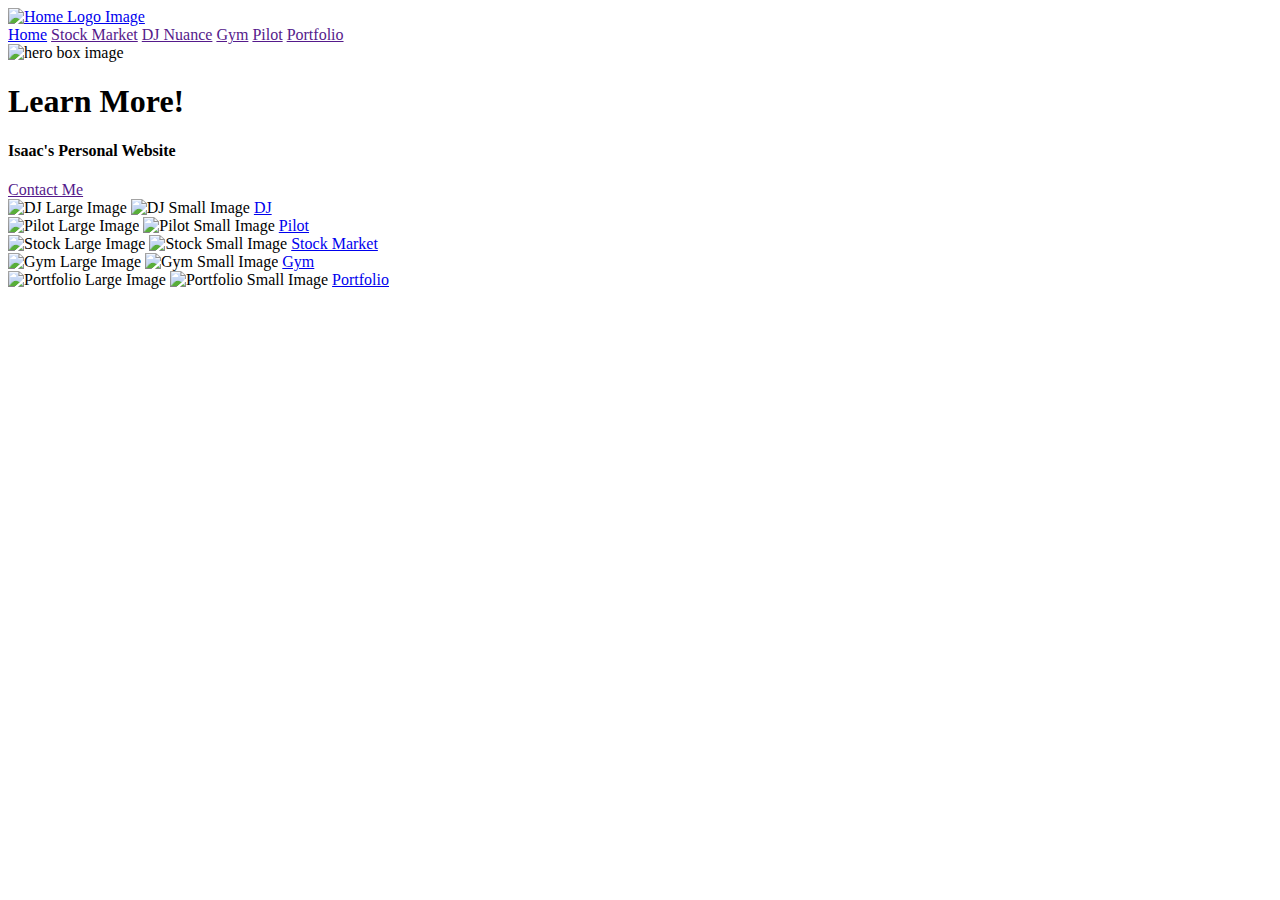
==== Personal_Website/index.html @ 6e2f0402 "20th" ====
<!DOCTYPE html>
<html lang="en">
<head>
    <meta charset="UTF-8">
    <meta http-equiv="X-UA-Compatible" content="IE=edge">
    <meta name="viewport" content="width=device-width, initial-scale=1.0">
    <title>Personal Siteplan</title>
    <link rel="stylesheet" href="styles/style.css">
</head>
<body>
    <header>
        <a id="logo_link" href="index.html">
            <img class="logo" src="images/logo" alt="Home Logo Image">
        </a>
        <nav>
            <a href="index.html" target="_self">Home</a>
            <a href="" target="_blank">Stock Market</a>
            <a href="" target="_blank">DJ Nuance</a>
            <a href="" target="_blank">Gym</a>
            <a href="" target="_blank">Pilot</a>
            <a href="" target="_blank">Portfolio</a>
        </nav>
    </header>
    <div id="hero">
        <div id="hero-box">
            <img src="" alt="hero box image" id="hero-img">
        </div>
        <section id="hero-msg">
            <h1 class="home-title">Learn More!</h1>
            <h4>Isaac's Personal Website</h4>
            <div class="button-box">
                <a class="book" href="">Contact Me</a>
            </div>
        </section>
    </div>
    <main class="home-grid">
        <section class="dj-grid">
            <img class="large-grid" src="images/dj-large" alt="DJ Large Image">
            <img class="small-grid" src="images/" alt="DJ Small Image">
            <a class="button" href="dj.html">DJ</a>
        </section>
        <section class="pilot-grid">
            <img class="large-grid" src="images/" alt="Pilot Large Image">
            <img class="small-grid" src="images/" alt="Pilot Small Image">
            <a class="button" href="pilot.html">Pilot</a>
        </section>
        <section class="stock-grid">
            <img class="large-grid" src="images/" alt="Stock Large Image">
            <img class="small-grid" src="images/" alt="Stock Small Image">
            <a class="button" href="stockmarket.html">Stock Market</a>
        </section>
        <section class="gym-grid">
            <img class="large-grid" src="images/" alt="Gym Large Image">
            <img class="small-grid" src="images/" alt="Gym Small Image">
            <a class="button" href="gym.html">Gym</a>
        </section>
        <section class="portfolio-grid">
            <img class="large-grid" src="images/" alt="Portfolio Large Image">
            <img class="small-grid" src="images/" alt="Portfolio Small Image">
            <a class="button" href="portfolio.html">Portfolio</a>
        </section>
    </main>
</body>
</html>
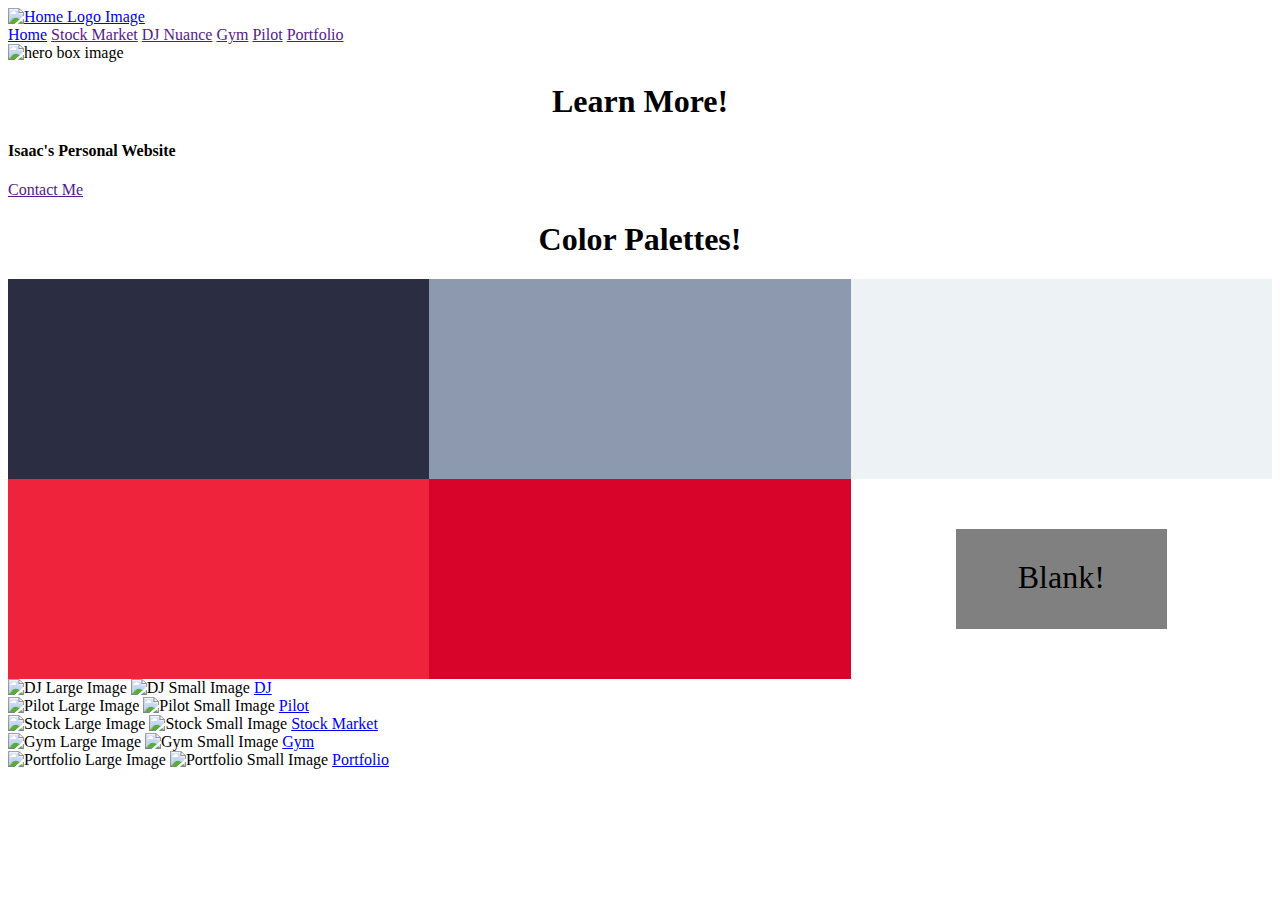
==== commit 25562dc3: "Added WireRafting to the Index.html" ====
--- a/Personal_Website/index.html
+++ b/Personal_Website/index.html
@@ -33,6 +33,16 @@
             </div>
         </section>
     </div>
+    <h1>Color Palettes!</h1>
+    <div class="colors">
+        <div class="color1"></div>
+        <div class="color2"></div>
+        <div class="color3"></div>
+        <div class="color4"></div>
+        <div class="color5"></div>
+        <div class="color6">Blank!</div>
+
+    </div>
     <main class="home-grid">
         <section class="dj-grid">
             <img class="large-grid" src="images/dj-large" alt="DJ Large Image">
@@ -61,4 +71,5 @@
         </section>
     </main>
 </body>
+<!-- Colors  link! https://coolors.co/2b2d42-8d99ae-edf2f4-ef233c-d90429 -->
 </html>--- a/Personal_Website/styles/style.css
+++ b/Personal_Website/styles/style.css
@@ -0,0 +1,45 @@
+h1 {
+    text-align: center;
+}
+.colors {
+    display: grid;
+    grid-template-columns: 1fr 1fr 1fr;
+    grid-template-rows: 1fr 1fr;
+    justify-items: center;
+    height: 400px;
+}
+.color1 {
+    background-color: #2B2D42;
+    width: 100%;
+    height: 100%;
+}
+.color2 {
+    background-color: #8D99AE;
+    width: 100%;
+    height: 100%;
+}
+.color3 {
+    background-color: #EDF2F4;
+    width: 100%;
+    height: 100%;
+}
+.color4 {
+    background-color: #EF233C;
+    width: 100%;
+    height: 100%;
+}
+.color5 {
+    background-color: #D90429;
+    width: 100%;
+    height: 100%;
+}
+.color6 {
+    background-color: grey;
+    width: 50%;
+    height: 50%;
+    justify-self: center;
+    align-self: center;
+    text-align: center;
+    font-size: 2em;
+    line-height: 3em;
+}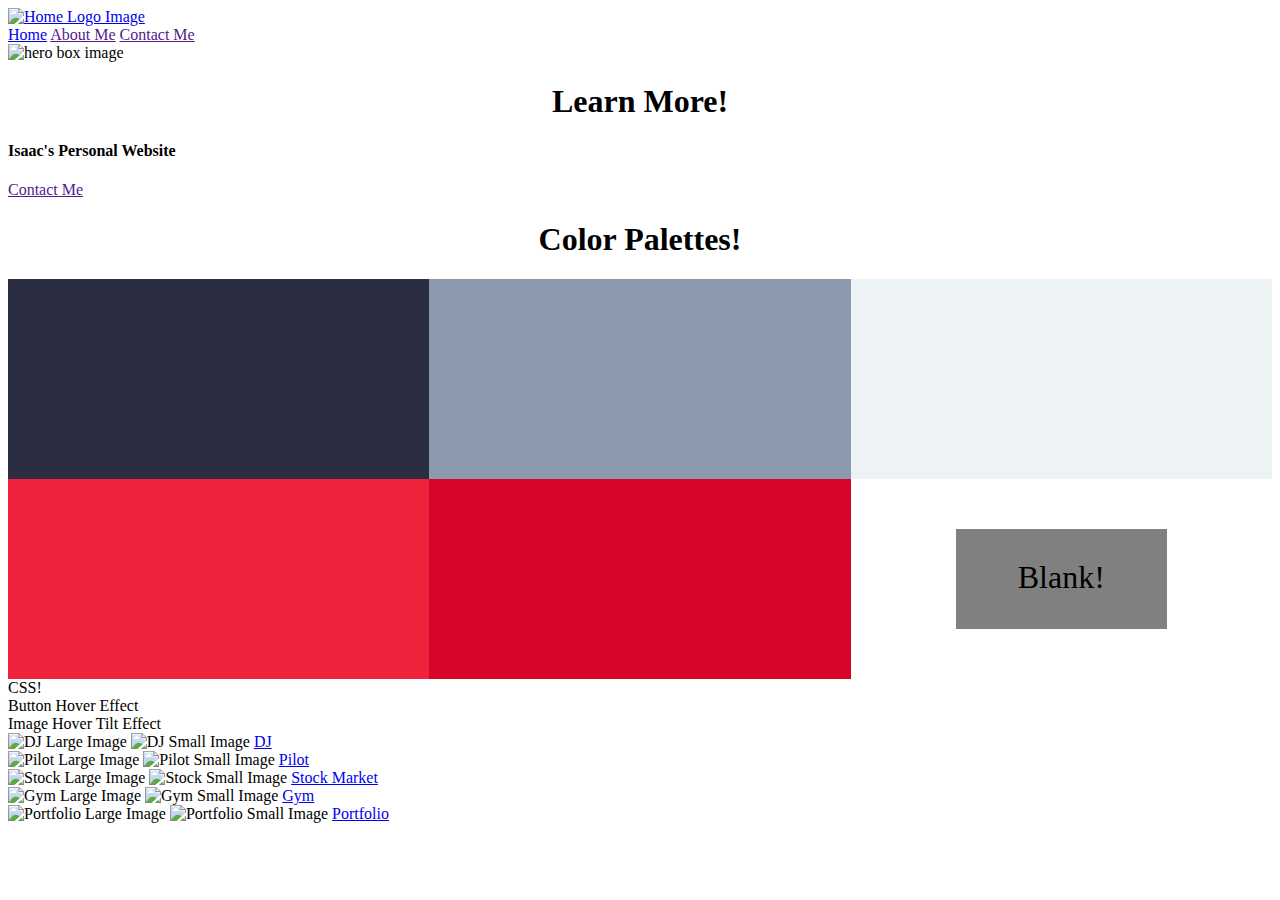
==== commit 8fb44200: "W09" ====
--- a/Personal_Website/index.html
+++ b/Personal_Website/index.html
@@ -14,11 +14,8 @@
         </a>
         <nav>
             <a href="index.html" target="_self">Home</a>
-            <a href="" target="_blank">Stock Market</a>
-            <a href="" target="_blank">DJ Nuance</a>
-            <a href="" target="_blank">Gym</a>
-            <a href="" target="_blank">Pilot</a>
-            <a href="" target="_blank">Portfolio</a>
+            <a href="" target="_blank">About Me</a>
+            <a href="" target="_blank">Contact Me</a>
         </nav>
     </header>
     <div id="hero">
@@ -43,6 +40,14 @@
         <div class="color6">Blank!</div>
 
     </div>
+    CSS!
+    <div href="https://youtu.be/zPcvAwp71uA">
+        Button Hover Effect
+    </div>
+    <div href="https://youtu.be/A5koWY5S6Q4">
+        Image Hover Tilt Effect
+    </div>
+    
     <main class="home-grid">
         <section class="dj-grid">
             <img class="large-grid" src="images/dj-large" alt="DJ Large Image">
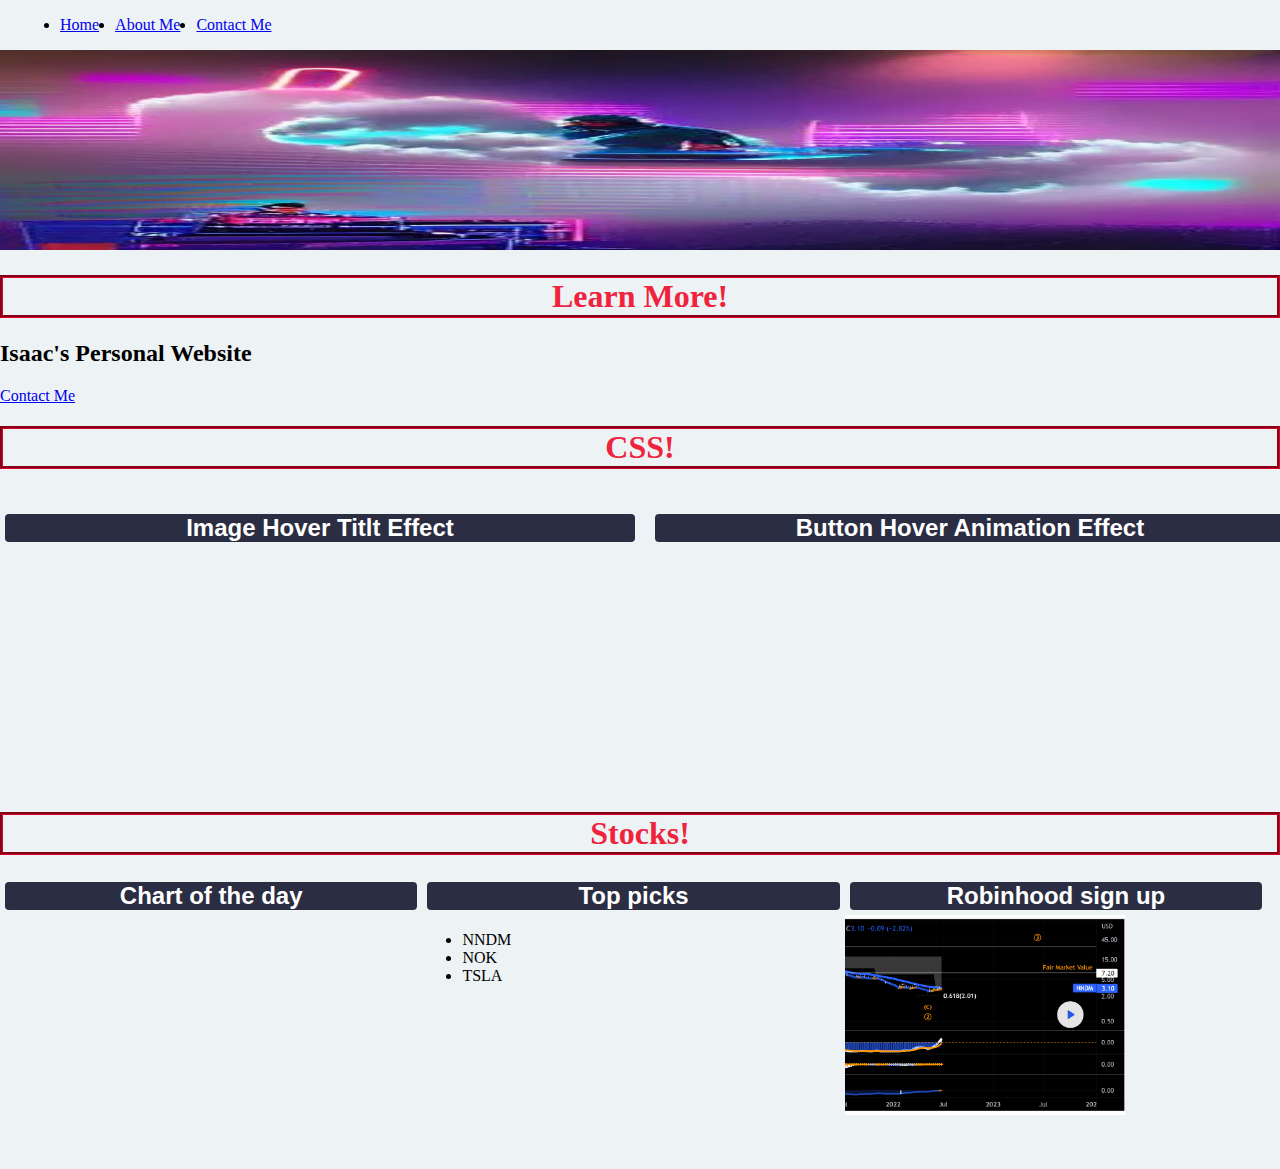
==== commit 9d962ff5: "W09" ====
--- a/Personal_Website/index.html
+++ b/Personal_Website/index.html
@@ -4,75 +4,72 @@
     <meta charset="UTF-8">
     <meta http-equiv="X-UA-Compatible" content="IE=edge">
     <meta name="viewport" content="width=device-width, initial-scale=1.0">
-    <title>Personal Siteplan</title>
+    <title>Isaac Prestwich's Blog</title>
     <link rel="stylesheet" href="styles/style.css">
 </head>
 <body>
-    <header>
-        <a id="logo_link" href="index.html">
-            <img class="logo" src="images/logo" alt="Home Logo Image">
-        </a>
+    <header class="primary-header">
+        
+
         <nav>
-            <a href="index.html" target="_self">Home</a>
-            <a href="" target="_blank">About Me</a>
-            <a href="" target="_blank">Contact Me</a>
+            <ul id="primary-navigation" class="primary-navigation flex">
+                <li class="active">
+                    <a href="index.html" target="_self">
+                        <span aria=hidden="true"></span>Home
+                    </a>
+                <li>
+                    <a href="aboutme.html" target="_blank">
+                        <span aria-hidden="true"></span>About Me
+                    </a>
+                <li>
+                    <a href="contactme.html" target="_blank">
+                        <span aria-hidden="true"></span>Contact Me
+                    </a>
+            </ul>
         </nav>
+        <div id="logo_link" href="index.html">
+            <img class="logo" src="images/Dj_Floating.webp" alt="Home Logo Image" width=100% height="200px" >
+        </div>
     </header>
-    <div id="hero">
-        <div id="hero-box">
-            <img src="" alt="hero box image" id="hero-img">
-        </div>
-        <section id="hero-msg">
-            <h1 class="home-title">Learn More!</h1>
-            <h4>Isaac's Personal Website</h4>
-            <div class="button-box">
-                <a class="book" href="">Contact Me</a>
+    <section id="hero-msg">
+        <h1 class="home-title" href="contactme.html">Learn More!</h1>
+        <h2>Isaac's Personal Website</h2>
+        <div class="button-box">
+            <a class="book" href="contactme.html">Contact Me</a>
+        </button>
+    </section>
+    <h1>CSS!</h1>
+    <br>
+    <main class="home-grid">
+        <section class="youtube-grid">
+            <h1 class="small-grid">Image Hover Titlt Effect</h1>
+            <div class="large-grid">
+            <iframe class="large-grid" width="420" height="240" src="https://www.youtube.com/embed/A5koWY5S6Q4" title="Image Hover Tilt Effect using Only CSS | CSS3 Card Hover Tilt Effect" frameborder="0" allow="accelerometer; autoplay; clipboard-write; encrypted-media; gyroscope; picture-in-picture" allowfullscreen></iframe>
+            </div>
+            <h1 class="small-grid1">Button Hover Animation Effect</h1>
+            <div class="large-grid1">
+            <iframe class="large-grid" width="420" height="240" src="https://www.youtube.com/embed/zPcvAwp71uA" title="CSS Button Hover Animation Effects using Only HTML & CSS" frameborder="0" allow="accelerometer; autoplay; clipboard-write; encrypted-media; gyroscope; picture-in-picture" allowfullscreen></iframe>
             </div>
         </section>
-    </div>
-    <h1>Color Palettes!</h1>
-    <div class="colors">
-        <div class="color1"></div>
-        <div class="color2"></div>
-        <div class="color3"></div>
-        <div class="color4"></div>
-        <div class="color5"></div>
-        <div class="color6">Blank!</div>
-
-    </div>
-    CSS!
-    <div href="https://youtu.be/zPcvAwp71uA">
-        Button Hover Effect
-    </div>
-    <div href="https://youtu.be/A5koWY5S6Q4">
-        Image Hover Tilt Effect
-    </div>
-    
-    <main class="home-grid">
-        <section class="dj-grid">
-            <img class="large-grid" src="images/dj-large" alt="DJ Large Image">
-            <img class="small-grid" src="images/" alt="DJ Small Image">
-            <a class="button" href="dj.html">DJ</a>
-        </section>
-        <section class="pilot-grid">
-            <img class="large-grid" src="images/" alt="Pilot Large Image">
-            <img class="small-grid" src="images/" alt="Pilot Small Image">
-            <a class="button" href="pilot.html">Pilot</a>
+    <h1>Stocks!</h1>
+        <section class="stock-grid">
+            <h1 class="small-grid" id="sign-up">Robinhood sign up</h1>
+            <h1 class="small-grid" id="top-pick">Top picks</h1>
+                <ul id="stock-list">
+                    <li> NNDM</li>
+                    <li> NOK</li>
+                    <li> TSLA</li>
+                </ul>
+            <h1 class="small-grid" id="chart-of-day">Chart of the day</h1>
+            <div id="stock-pic">
+                <img src="images/stock-day.png" height=200em alt="NNDM Stock Price">
+            </div>
+            <div id="youtube">
+            <iframe id="youtube" width=250vh height=250vh src="https://www.youtube.com/embed/Byvij0H8KxM" title="Top 5 Stocks That Could See Big Moves In July" frameborder="0" allow="accelerometer; autoplay; clipboard-write; encrypted-media; gyroscope; picture-in-picture" allowfullscreen></iframe>
+            </div>
         </section>
         <section class="stock-grid">
-            <img class="large-grid" src="images/" alt="Stock Large Image">
-            <img class="small-grid" src="images/" alt="Stock Small Image">
-            <a class="button" href="stockmarket.html">Stock Market</a>
-        </section>
-        <section class="gym-grid">
-            <img class="large-grid" src="images/" alt="Gym Large Image">
-            <img class="small-grid" src="images/" alt="Gym Small Image">
-            <a class="button" href="gym.html">Gym</a>
-        </section>
-        <section class="portfolio-grid">
-            <img class="large-grid" src="images/" alt="Portfolio Large Image">
-            <img class="small-grid" src="images/" alt="Portfolio Small Image">
-            <a class="button" href="portfolio.html">Portfolio</a>
+            
         </section>
     </main>
 </body>
--- a/Personal_Website/styles/style.css
+++ b/Personal_Website/styles/style.css
@@ -1,3 +1,7 @@
+body {
+    background-color: #EDF2F4;
+    margin: 0 0 0;
+}
 h1 {
     text-align: center;
 }
@@ -42,4 +46,118 @@
     text-align: center;
     font-size: 2em;
     line-height: 3em;
+}
+.youtube-grid {
+    display: grid;
+    grid-template-columns: 50% 50%;
+    grid-column-gap: 10px;
+}
+.small-grid {
+ grid-row: 1;
+ grid-column: 1;   
+}
+div.large-grid {
+grid-row: 2;
+grid-column: 1;
+text-align: center;
+}
+.small-grid1 {
+    grid-row: 1;
+    grid-column: 2;
+}
+div.large-grid1 {
+    grid-row: 2;
+    grid-column: 2;
+    text-align: center;
+}
+
+.youtube-grid h1, .small-grid, .small-grid2 {
+    border-style: none;
+    font-size: 1.5em;
+    font-family: 'Gill Sans', 'Gill Sans MT', Calibri, 'Trebuchet MS', sans-serif;
+    background-color: #2B2D42;
+    color: white;
+    border-radius: 4px;
+    margin: 5px;
+
+}
+h1 {
+    color: #EF233C;
+    border-color: #D90429;
+    border-style: groove;
+}
+.stock-grid {
+    display: grid;
+    grid-template-columns: 33% 33% 33%;
+}
+#sign-up {
+    grid-column: 3;
+}
+#top-pick {
+    grid-column: 2;
+}
+#chart-of-day {
+    grid-column: 0;
+}
+#stock-list {
+    grid-column: 2;
+    grid-row: 2;
+}
+#stock-pic {
+    grid-column: 3;
+    grid-row:2
+}
+#youtube {
+    grid-column: 1;
+    grid-row: 2;
+    text-align: center;
+}
+nav {
+    margin: 10px;
+    margin-inline: 20px;
+}
+.flex {
+    display: flex;
+    gap: var(--gap, 1rem);
+}
+.contact-box {
+    width: 500px;
+    background-color: #fff;
+    box-shadow: 0 0 20px 0 #999;
+    top: 50%;
+    left: 50%;
+    transform: translate(-50%, -50%);
+    position: absolute;
+}
+form {
+    margin: 35px;
+}
+.input-field {
+    width: 400px;
+    height: 40px;
+    margin-top: 20px;
+    padding-left: 10px;
+    padding-right: 10px;
+    border: 1px solid #777;
+    border-radius: 14px;
+    outline: none; 
+}
+.textarea-field
+{
+    height: 150px;
+    padding-top: 10px;
+}
+.btn
+{
+    border-radius: 20px;
+    color: #fff;
+    margin-top: 18px;
+    padding: 10px;
+    background-color: #47c35a;
+    font-size: 12px;
+    border: none;
+    cursor: pointer;
+}
+.message {
+    height: 80px;
 }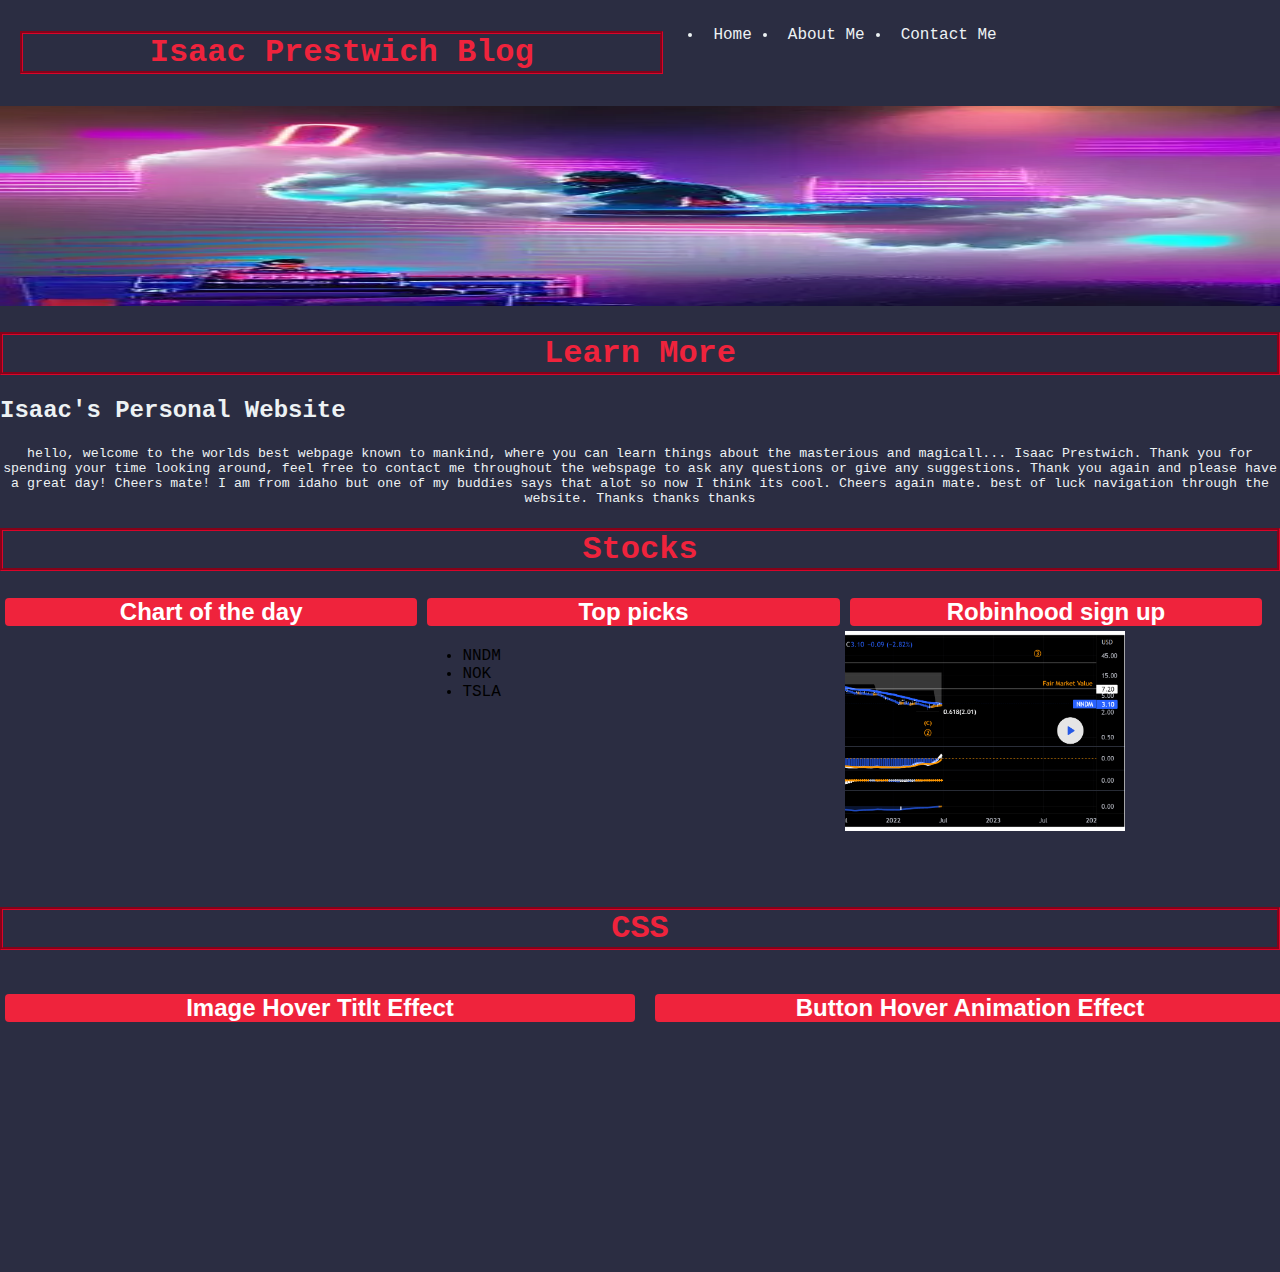
==== commit fd159d51: "80's TV" ====
--- a/Personal_Website/index.html
+++ b/Personal_Website/index.html
@@ -11,7 +11,8 @@
     <header class="primary-header">
         
 
-        <nav>
+        <nav class="pleasechange">
+            <h1 class="header">Isaac Prestwich Blog</h1>
             <ul id="primary-navigation" class="primary-navigation flex">
                 <li class="active">
                     <a href="index.html" target="_self">
@@ -32,26 +33,12 @@
         </div>
     </header>
     <section id="hero-msg">
-        <h1 class="home-title" href="contactme.html">Learn More!</h1>
+        <h1 class="home-title" href="contactme.html">Learn More</h1>
         <h2>Isaac's Personal Website</h2>
-        <div class="button-box">
-            <a class="book" href="contactme.html">Contact Me</a>
-        </button>
+        <h5>hello, welcome to the worlds best webpage known to mankind, where you can learn things about the masterious and magicall... Isaac Prestwich. Thank you for spending your time looking around, feel free to contact me throughout the webspage to ask any questions or give any suggestions. Thank you again and please have a great day! Cheers mate! I am from idaho but one of my buddies says that alot so now I think its cool. Cheers again mate. best of luck navigation through the website. Thanks thanks thanks</h5>
     </section>
-    <h1>CSS!</h1>
-    <br>
-    <main class="home-grid">
-        <section class="youtube-grid">
-            <h1 class="small-grid">Image Hover Titlt Effect</h1>
-            <div class="large-grid">
-            <iframe class="large-grid" width="420" height="240" src="https://www.youtube.com/embed/A5koWY5S6Q4" title="Image Hover Tilt Effect using Only CSS | CSS3 Card Hover Tilt Effect" frameborder="0" allow="accelerometer; autoplay; clipboard-write; encrypted-media; gyroscope; picture-in-picture" allowfullscreen></iframe>
-            </div>
-            <h1 class="small-grid1">Button Hover Animation Effect</h1>
-            <div class="large-grid1">
-            <iframe class="large-grid" width="420" height="240" src="https://www.youtube.com/embed/zPcvAwp71uA" title="CSS Button Hover Animation Effects using Only HTML & CSS" frameborder="0" allow="accelerometer; autoplay; clipboard-write; encrypted-media; gyroscope; picture-in-picture" allowfullscreen></iframe>
-            </div>
-        </section>
-    <h1>Stocks!</h1>
+    
+    <h1>Stocks</h1>
         <section class="stock-grid">
             <h1 class="small-grid" id="sign-up">Robinhood sign up</h1>
             <h1 class="small-grid" id="top-pick">Top picks</h1>
@@ -71,6 +58,19 @@
         <section class="stock-grid">
             
         </section>
+        <h1>CSS</h1>
+    <br>
+    <main class="home-grid">
+        <section class="youtube-grid">
+            <h1 class="small-grid">Image Hover Titlt Effect</h1>
+            <div class="large-grid">
+            <iframe class="large-grid" width="420" height="240" src="https://www.youtube.com/embed/A5koWY5S6Q4" title="Image Hover Tilt Effect using Only CSS | CSS3 Card Hover Tilt Effect" frameborder="0" allow="accelerometer; autoplay; clipboard-write; encrypted-media; gyroscope; picture-in-picture" allowfullscreen></iframe>
+            </div>
+            <h1 class="small-grid1">Button Hover Animation Effect</h1>
+            <div class="large-grid1">
+            <iframe class="large-grid" width="420" height="240" src="https://www.youtube.com/embed/zPcvAwp71uA" title="CSS Button Hover Animation Effects using Only HTML & CSS" frameborder="0" allow="accelerometer; autoplay; clipboard-write; encrypted-media; gyroscope; picture-in-picture" allowfullscreen></iframe>
+            </div>
+        </section>
     </main>
 </body>
 <!-- Colors  link! https://coolors.co/2b2d42-8d99ae-edf2f4-ef233c-d90429 -->
--- a/Personal_Website/styles/style.css
+++ b/Personal_Website/styles/style.css
@@ -1,9 +1,10 @@
 body {
-    background-color: #EDF2F4;
+    background-color: #2B2D42;
     margin: 0 0 0;
 }
 h1 {
     text-align: center;
+    color: #fff;
 }
 .colors {
     display: grid;
@@ -75,11 +76,11 @@
     border-style: none;
     font-size: 1.5em;
     font-family: 'Gill Sans', 'Gill Sans MT', Calibri, 'Trebuchet MS', sans-serif;
-    background-color: #2B2D42;
+    background-color: #EF233C;
     color: white;
     border-radius: 4px;
     margin: 5px;
-
+s
 }
 h1 {
     color: #EF233C;
@@ -121,27 +122,16 @@
     gap: var(--gap, 1rem);
 }
 .contact-box {
-    width: 500px;
-    background-color: #fff;
-    box-shadow: 0 0 20px 0 #999;
-    top: 50%;
-    left: 50%;
-    transform: translate(-50%, -50%);
-    position: absolute;
-}
+    width: 100px;
+    transform: translate(-50, -50);
+    }
 form {
     margin: 35px;
 }
 .input-field {
-    width: 400px;
-    height: 40px;
-    margin-top: 20px;
-    padding-left: 10px;
-    padding-right: 10px;
-    border: 1px solid #777;
-    border-radius: 14px;
-    outline: none; 
-}
+    width: 200px;
+    margin: 12px;
+}    
 .textarea-field
 {
     height: 150px;
@@ -150,14 +140,47 @@
 .btn
 {
     border-radius: 20px;
-    color: #fff;
-    margin-top: 18px;
-    padding: 10px;
-    background-color: #47c35a;
-    font-size: 12px;
-    border: none;
-    cursor: pointer;
+    
 }
 .message {
     height: 80px;
+}
+.contact-message {
+    border-style: dashed;
+    font-size: 25px;
+    font-weight: bold;
+}
+h2 {
+    color: #EDF2F4;
+}
+.primary-navigation {
+    color: #EDF2F4;
+    text-decoration: none;
+}
+.pleasechange {
+    display: grid;
+    grid-template-columns: auto;
+}
+ul a {
+    text-decoration: none;
+    color: #EDF2F4;
+    margin: 10px;  
+}
+nav ul {
+    grid-column: 2;
+    grid-template: 1;
+}
+.header {
+    grid-column: 1;
+    grid-row: 1;
+    
+}
+h5 {
+    color: #EDF2F4;
+    font-weight: 10;
+    font-family: 'Courier New', Courier, monospace;
+    text-align: center;
+}
+* {
+    font-family: 'Courier New', Courier, monospace;
 }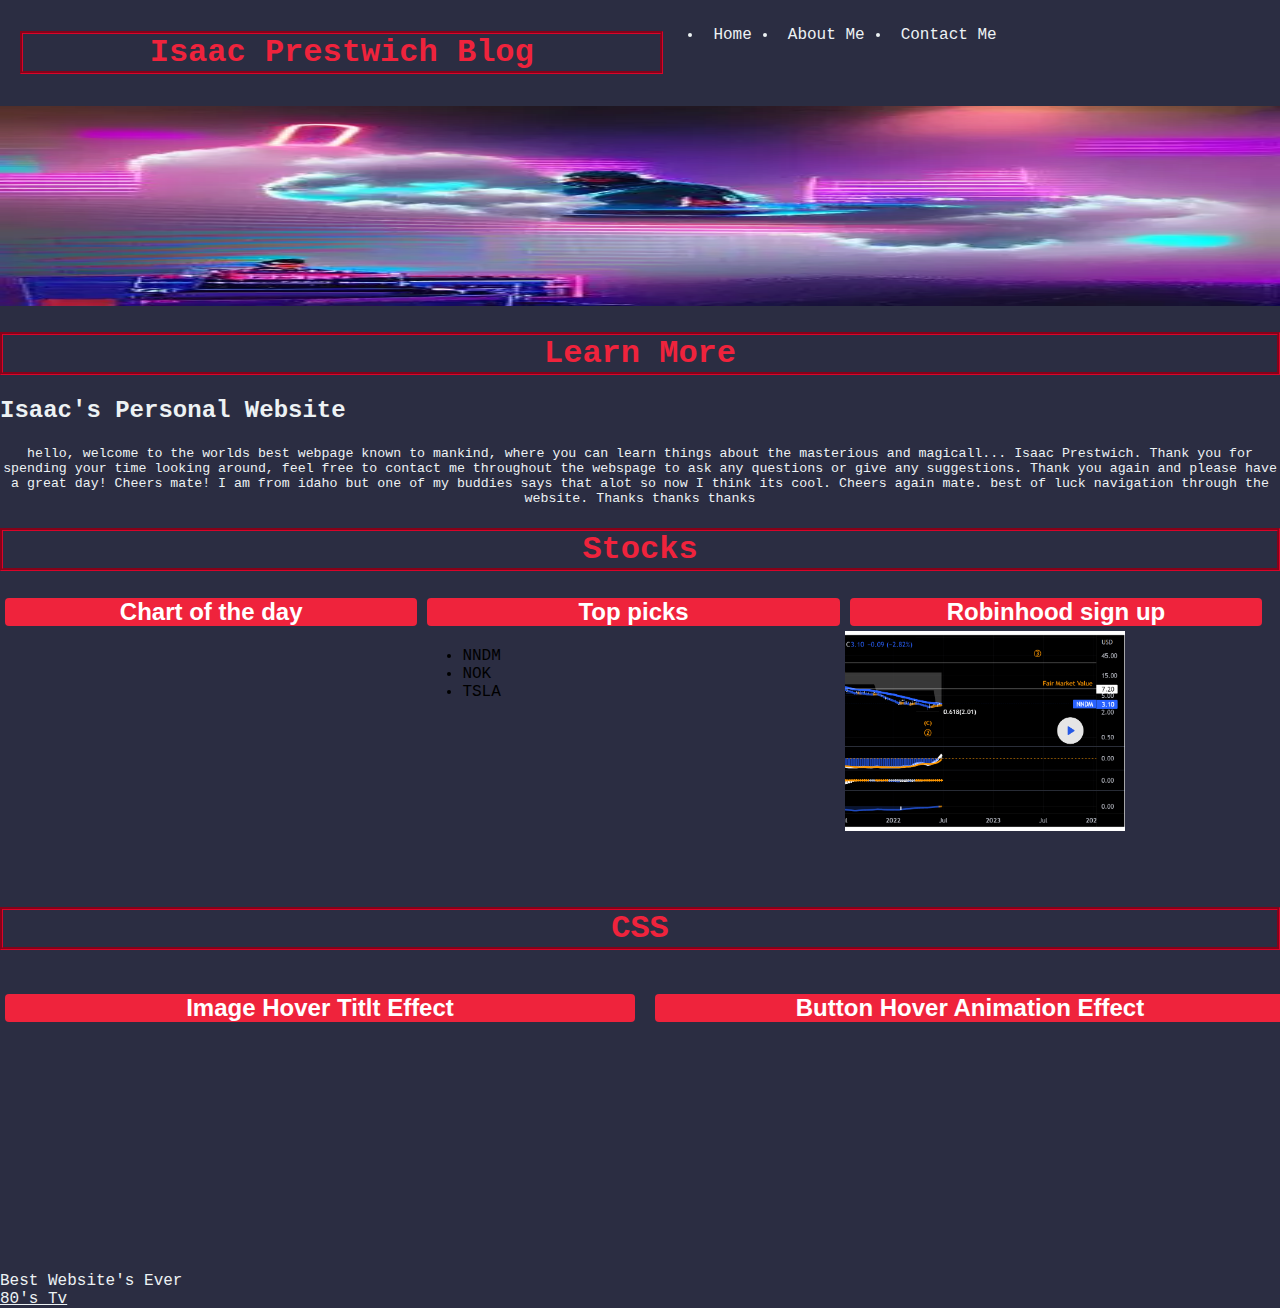
==== commit 75a2657c: "This is adding new stuff" ====
--- a/Personal_Website/index.html
+++ b/Personal_Website/index.html
@@ -71,6 +71,9 @@
             <iframe class="large-grid" width="420" height="240" src="https://www.youtube.com/embed/zPcvAwp71uA" title="CSS Button Hover Animation Effects using Only HTML & CSS" frameborder="0" allow="accelerometer; autoplay; clipboard-write; encrypted-media; gyroscope; picture-in-picture" allowfullscreen></iframe>
             </div>
         </section>
+
+        <div>Best Website's Ever</div>
+        <a href="https://my80stv.com/#jEF5-bkLH3c">80's Tv</a>
     </main>
 </body>
 <!-- Colors  link! https://coolors.co/2b2d42-8d99ae-edf2f4-ef233c-d90429 -->
--- a/Personal_Website/styles/style.css
+++ b/Personal_Website/styles/style.css
@@ -80,7 +80,7 @@
     color: white;
     border-radius: 4px;
     margin: 5px;
-s
+
 }
 h1 {
     color: #EF233C;
@@ -183,4 +183,10 @@
 }
 * {
     font-family: 'Courier New', Courier, monospace;
+}
+a {
+    color: #EDF2F4
+}
+div {
+    color: #EDF2F4
 }